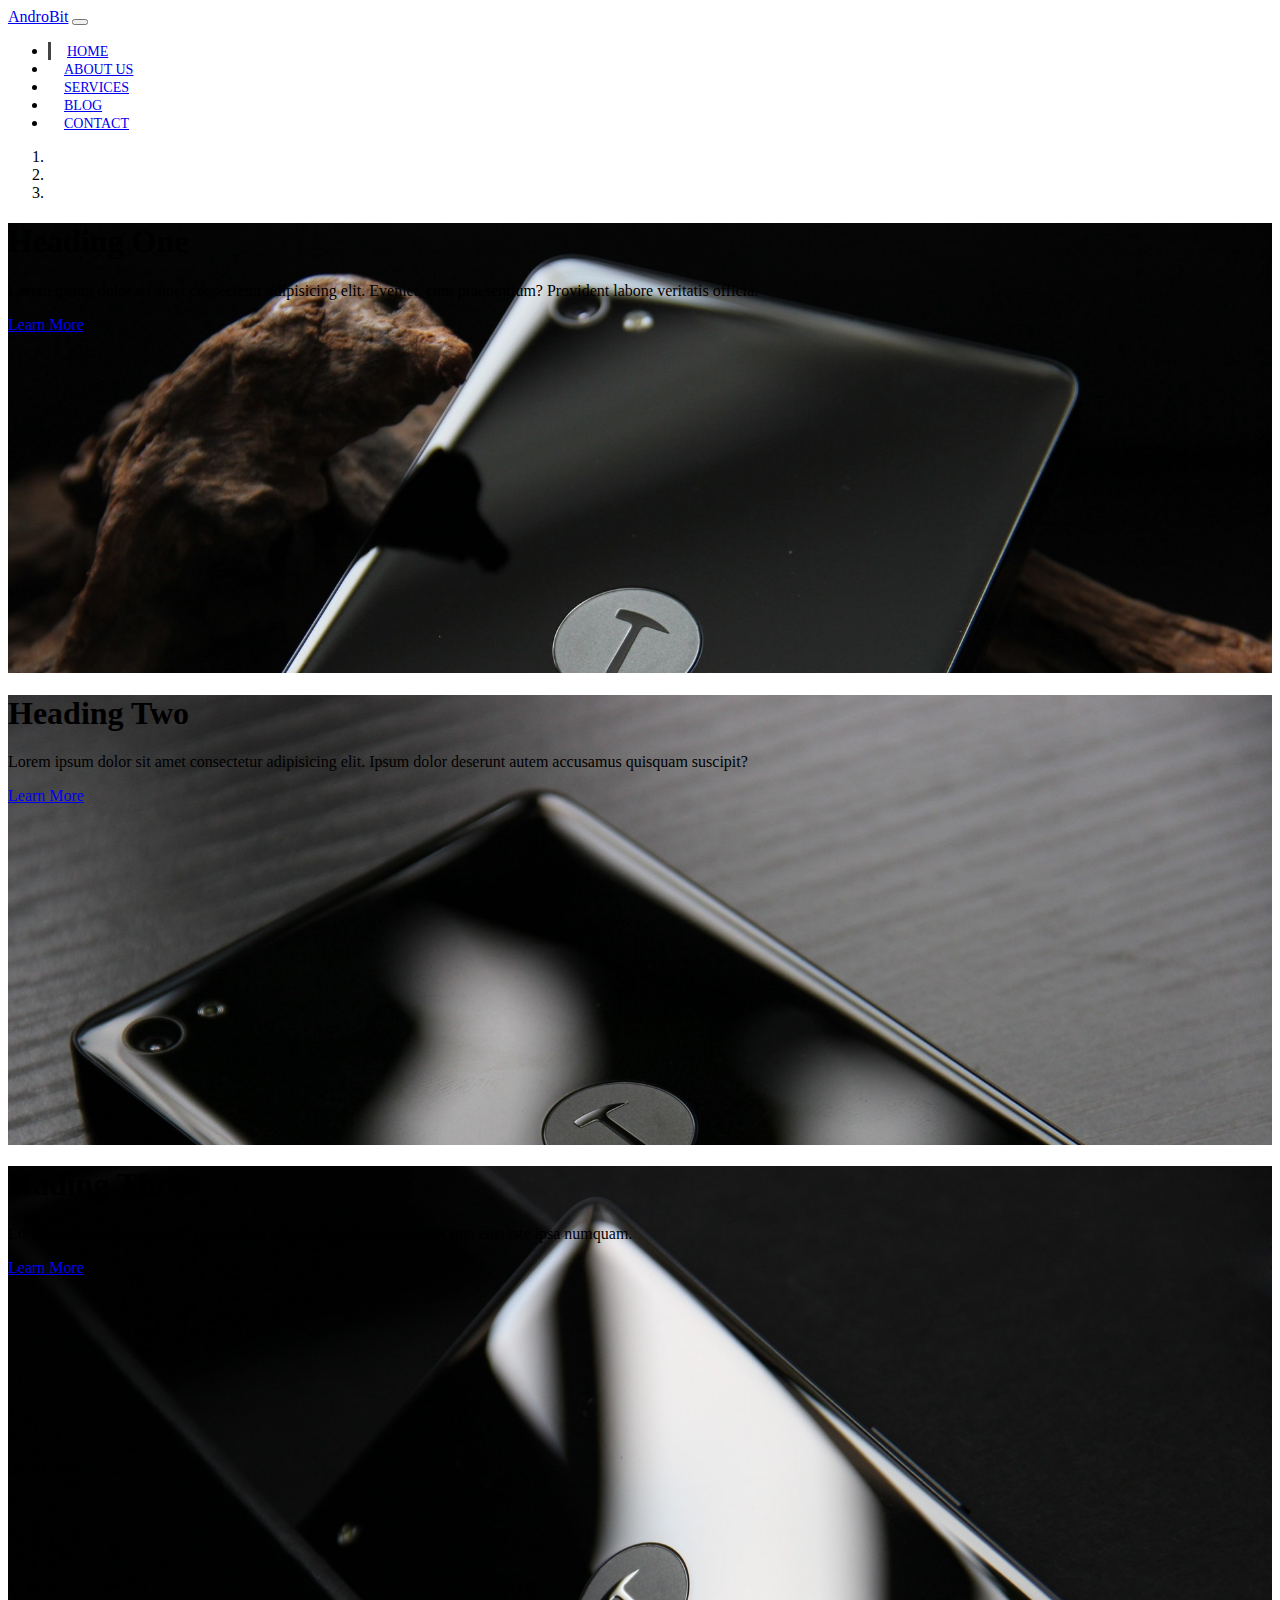
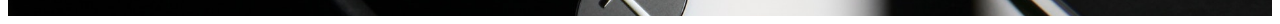
==== Androbit-android-ios-dev/index.html @ 2b423a53 "Add files via upload" ====
<!DOCTYPE html>
<html lang="en">

<head>
    <meta charset="UTF-8">
    <meta name="viewport" content="width=device-width, initial-scale=1.0">
    <meta http-equiv="X-UA-Compatible" content="ie=edge">
    <link rel="stylesheet" href="https://use.fontawesome.com/releases/v5.0.13/css/all.css"
        integrity="sha384-DNOHZ68U8hZfKXOrtjWvjxusGo9WQnrNx2sqG0tfsghAvtVlRW3tvkXWZh58N9jp" crossorigin="anonymous">
    <link rel="stylesheet" href="https://stackpath.bootstrapcdn.com/bootstrap/4.1.1/css/bootstrap.min.css"
        integrity="sha384-WskhaSGFgHYWDcbwN70/dfYBj47jz9qbsMId/iRN3ewGhXQFZCSftd1LZCfmhktB" crossorigin="anonymous">
    <link rel="stylesheet" href="css/style.css">
    <title>Androbit Android-Ios Dev</title>
</head>

<body>
    <!-- NAVBAR -->
    <nav class="navbar navbar-expand-sm navbar-dark bg-dark">
        <div class="container">
            <a href="index.html" class="navbar-brand">AndroBit</a>
            <button  class="navbar-toggler" data-toggle="collapse" data-target="#navbarCollapse">
                <span class="navbar-toggler-icon"></span>
            </button>
<div class="collapse navbar-collapse"  id="navbarCollapse">
    <ul class="navbar-nav ml-auto">
        <li class="nav-item active">
            <a href="index.html" class="nav-link">Home</a>
        </li>

        <li class="nav-item">
            <a href="about.html" class="nav-link">About Us</a>
        </li>
        <li class="nav-item">
            <a href="services.html" class="nav-link">Services</a>
        </li>
        <li class="nav-item">
            <a href="blog.html" class="nav-link">Blog</a>
        </li>
        <li class="nav-item">
            <a href="contact.html" class="nav-link">Contact</a>
        </li>
  </ul>
</div>
        </div>
    </nav>

<!--Showcas slider-->
<section id="showcase">
    <div id="myCarousel" class="carousel slide" data-ride="carousel">
<ol class="carousel-indicators">
    <li data-target="#myCarousel" data-slide-to="0" class="active"></li>
    <li data-target="#myCarousel" data-slide-to="1"></li>
    <li data-target="#myCarousel" data-slide-to="2"></li>
</ol>
<div class="carousel-inner"> 
    <div class="carousel-item carousel-image-1 active">
        <div class="container">
            <div class="carousel-caption d-none d-sm-block text-right mb-5">
                <h1 class="disply-3">Heading One</h1>
                <p class="lead">Lorem ipsum dolor sit amet consectetur adipisicing elit. Eveniet, eum praesentium? Provident labore veritatis officia.</p>
                <a href="#" class="btn btn-danger btn-lg">Learn More</a>
            </div>
        </div>
    </div>
    <div class="carousel-item carousel-image-2">
        <div class="container">
            <div class="carousel-caption d-none d-sm-block  mb-5">
                <h1 class="display-3">Heading Two</h1>
                <p class="lead">Lorem ipsum dolor sit amet consectetur adipisicing elit. Ipsum dolor deserunt autem accusamus quisquam suscipit?</p>
                <a href="#" class="btn btn-danger btn-lg">Learn More</a>
            </div>
        </div>
    </div>
    <div class="carousel-item carousel-image-3">
        <div class="container">
            <div class="carousel-caption d-none d-sm-block text-right mb-5">
                <h1 class="display-3">Hading Three</h1>
                <p class="lead">Lorem ipsum dolor sit amet, consectetur adipisicing elit. Aut eveniet quo eius iste ipsa numquam.</p>
                <a href="#" class="btn btn-danger btn-lg">Learn More</a>
            </div>
        </div>
    </div>
</div>

<a href="#myCarousel" data-slide="prev" class="carousel-control-prev">
    <span class="carousel-control-prev-icon"></span>
  </a>

  <a href="#myCarousel" data-slide="next" class="carousel-control-next">
    <span class="carousel-control-next-icon"></span>
  </a>



</div>
</section>























    <script src="http://code.jquery.com/jquery-3.3.1.min.js"
        integrity="sha256-FgpCb/KJQlLNfOu91ta32o/NMZxltwRo8QtmkMRdAu8=" crossorigin="anonymous"></script>
    <script src="https://cdnjs.cloudflare.com/ajax/libs/popper.js/1.14.3/umd/popper.min.js"
        integrity="sha384-ZMP7rVo3mIykV+2+9J3UJ46jBk0WLaUAdn689aCwoqbBJiSnjAK/l8WvCWPIPm49" crossorigin="anonymous">
    </script>
    <script src="https://stackpath.bootstrapcdn.com/bootstrap/4.1.1/js/bootstrap.min.js"
        integrity="sha384-smHYKdLADwkXOn1EmN1qk/HfnUcbVRZyYmZ4qpPea6sjB/pTJ0euyQp0Mk8ck+5T" crossorigin="anonymous">
    </script>

    <script>
        // Get the current year for the copyright
        $('#year').text(new Date().getFullYear());
    </script>
</body>

</html>
---- Androbit-android-ios-dev/css/style.css ----
body {
    overflow-x: hidden;
  }
  
  .navbar .nav-link {
    font-size: 14px;
    text-transform: uppercase;
    padding-left: 1rem !important;
    padding-right: 1rem !important;
  }
  
  .navbar .nav-item.active {
    border-left: #444 3px solid;
  }
  
  .carousel-item {
    height: 450px;
  }
  
  .carousel-image-1 {
    background: url('../img/image1.jpg');
    background-size: cover;
  }
  
  .carousel-image-2 {
    background: url('../img/image2.jpg');
    background-size: cover;
  }
  
  .carousel-image-3 {
    background: url('../img/image3.jpg');
    background-size: cover;
  }
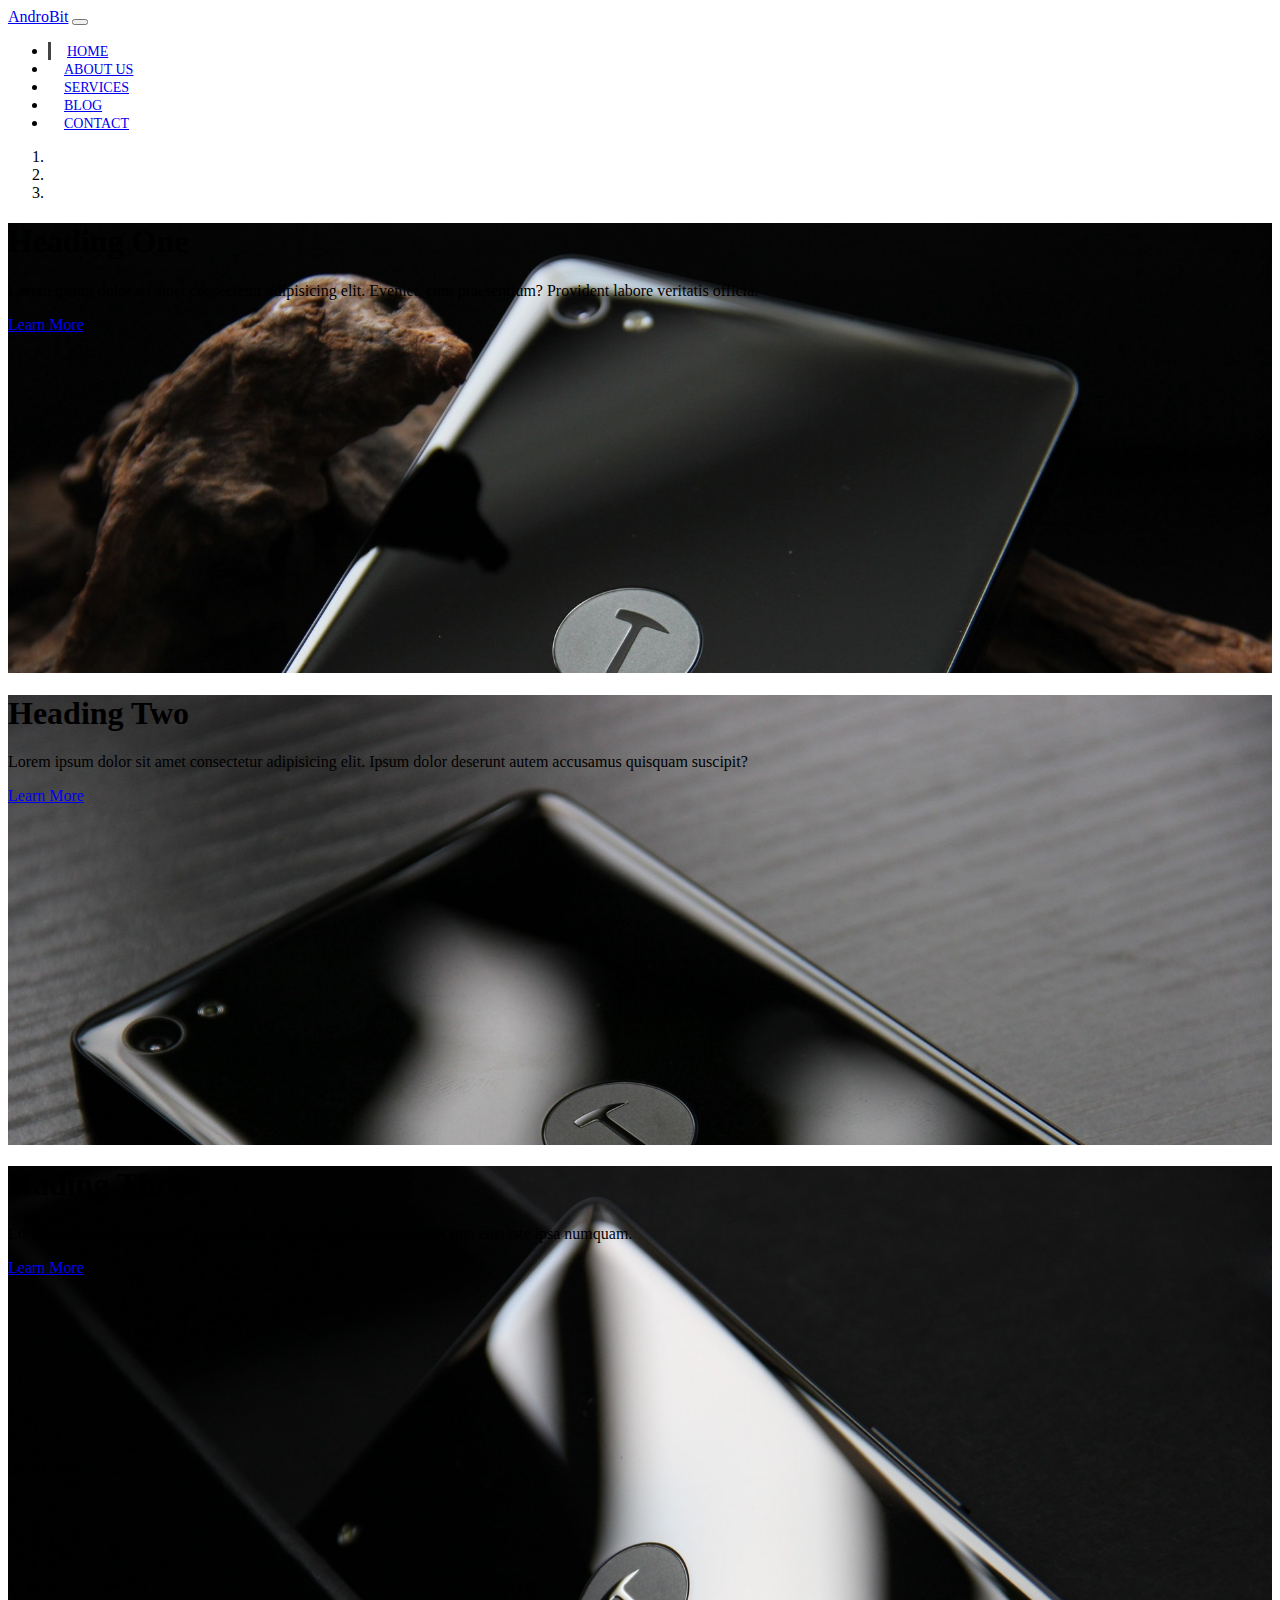
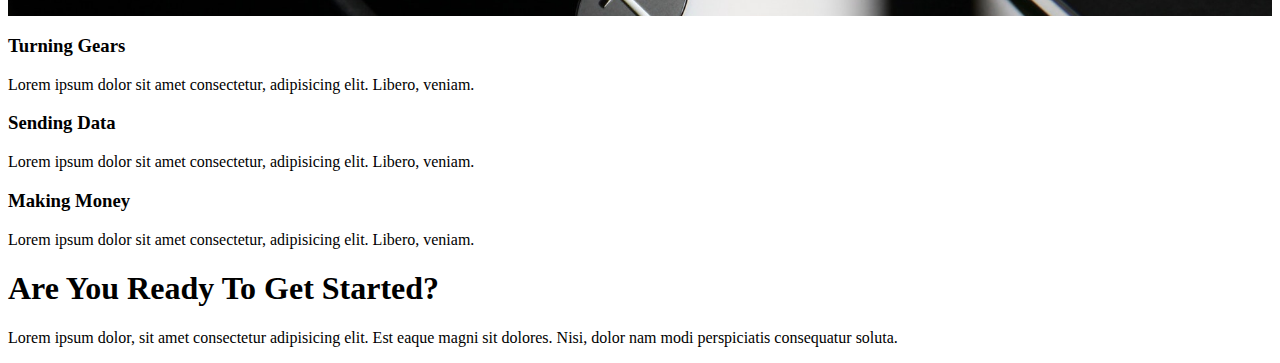
==== commit e33a0240: "Add files via upload" ====
--- a/Androbit-android-ios-dev/index.html
+++ b/Androbit-android-ios-dev/index.html
@@ -95,7 +95,43 @@
 </div>
 </section>
 
+<!--HOME ICON SECTION  -->
+<section id="home-icons" class="py-5">
+    <div class="container">
+      <div class="row">
+        <div class="col-md-4 mb-4 text-center">
+          <i class="fas fa-cog fa-3x mb-2"></i>
+          <h3>Turning Gears</h3>
+          <p>Lorem ipsum dolor sit amet consectetur, adipisicing elit. Libero, veniam.</p>
+        </div>
+        <div class="col-md-4 mb-4 text-center">
+          <i class="fas fa-cloud fa-3x mb-2"></i>
+          <h3>Sending Data</h3>
+          <p>Lorem ipsum dolor sit amet consectetur, adipisicing elit. Libero, veniam.</p>
+        </div>
+        <div class="col-md-4 mb-4 text-center">
+          <i class="fas fa-cart-plus fa-3x mb-2"></i>
+          <h3>Making Money</h3>
+          <p>Lorem ipsum dolor sit amet consectetur, adipisicing elit. Libero, veniam.</p>
+        </div>
+      </div>
+    </div>
+  </section>
 
+  <!-- HOME HEADING SECTION -->
+  <section id="home-heading" class="p-5">
+    <div class="dark-overlay">
+      <div class="row">
+        <div class="col">
+          <div class="container pt-5">
+            <h1>Are You Ready To Get Started?</h1>
+            <p class="d-none d-md-block">Lorem ipsum dolor, sit amet consectetur adipisicing elit. Est eaque magni sit dolores. Nisi, dolor nam modi perspiciatis
+              consequatur soluta.</p>
+          </div>
+        </div>
+      </div>
+    </div>
+  </section>
 
 
 
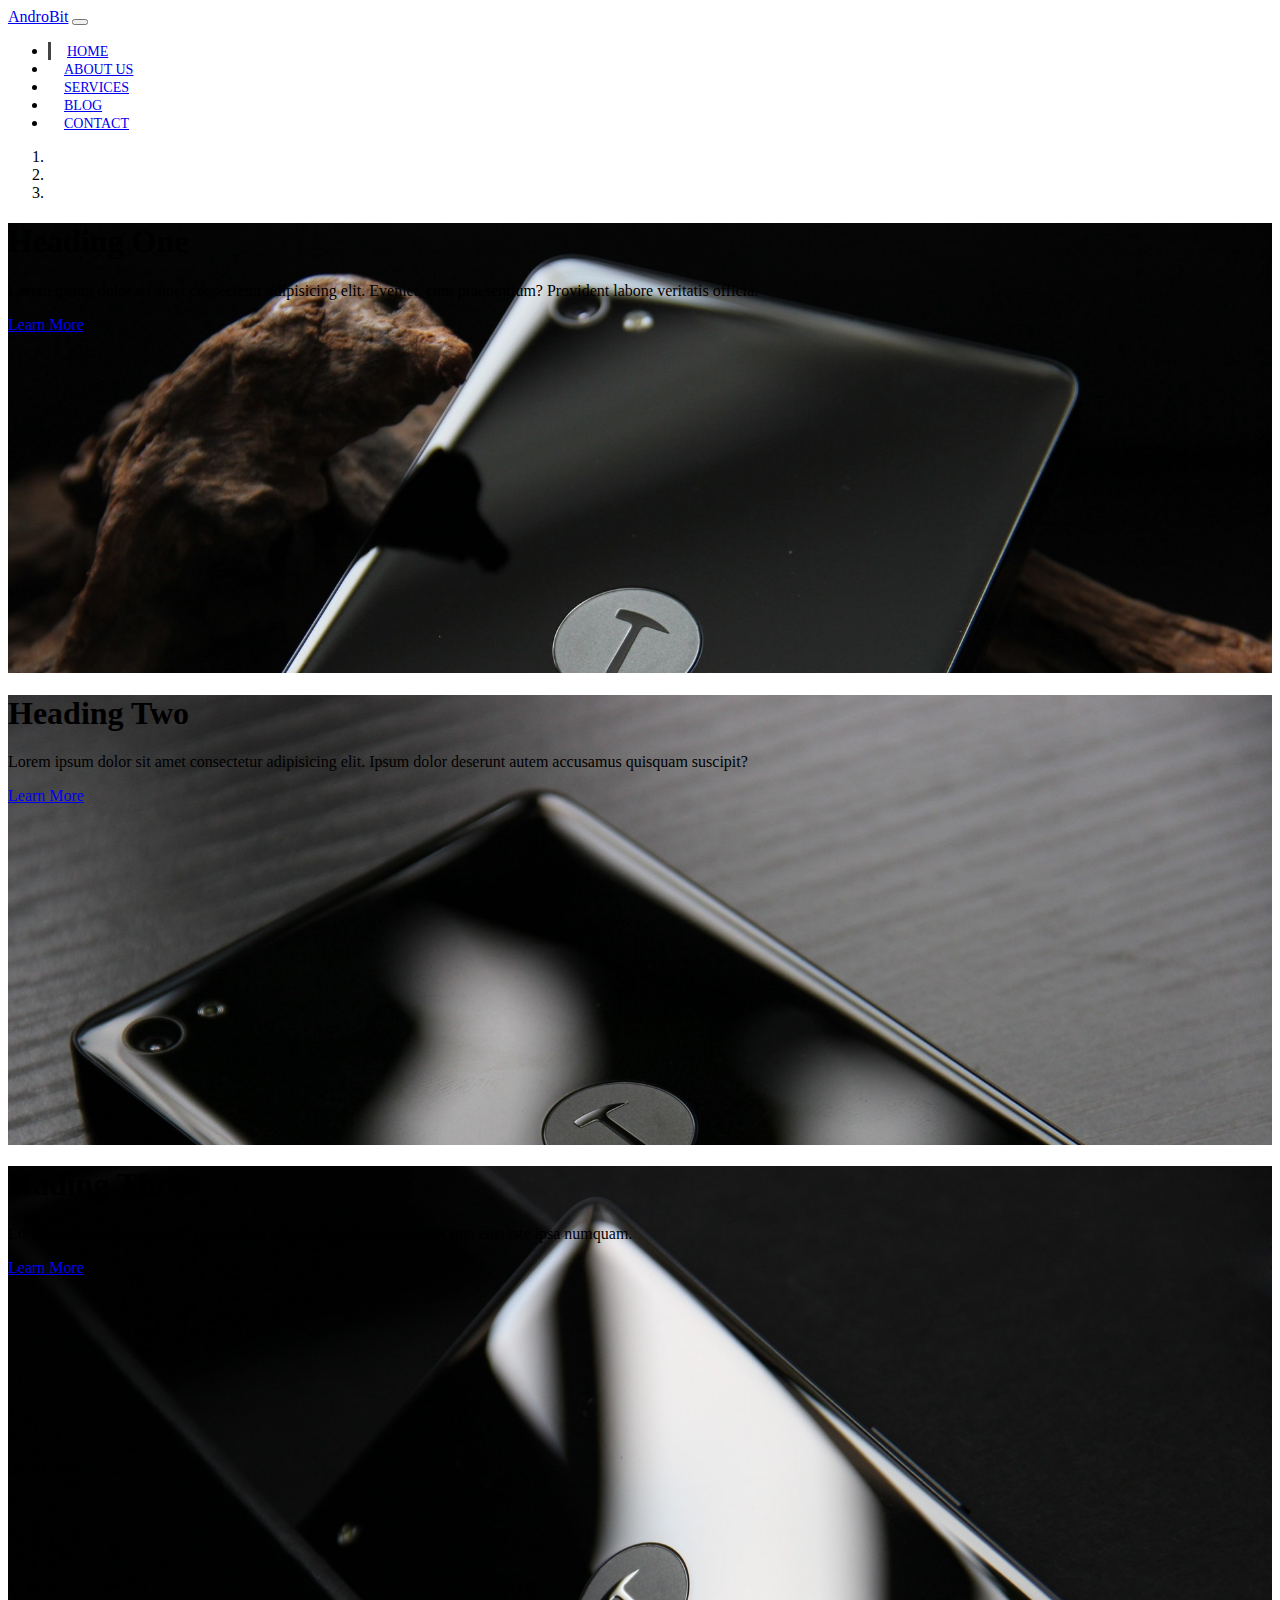
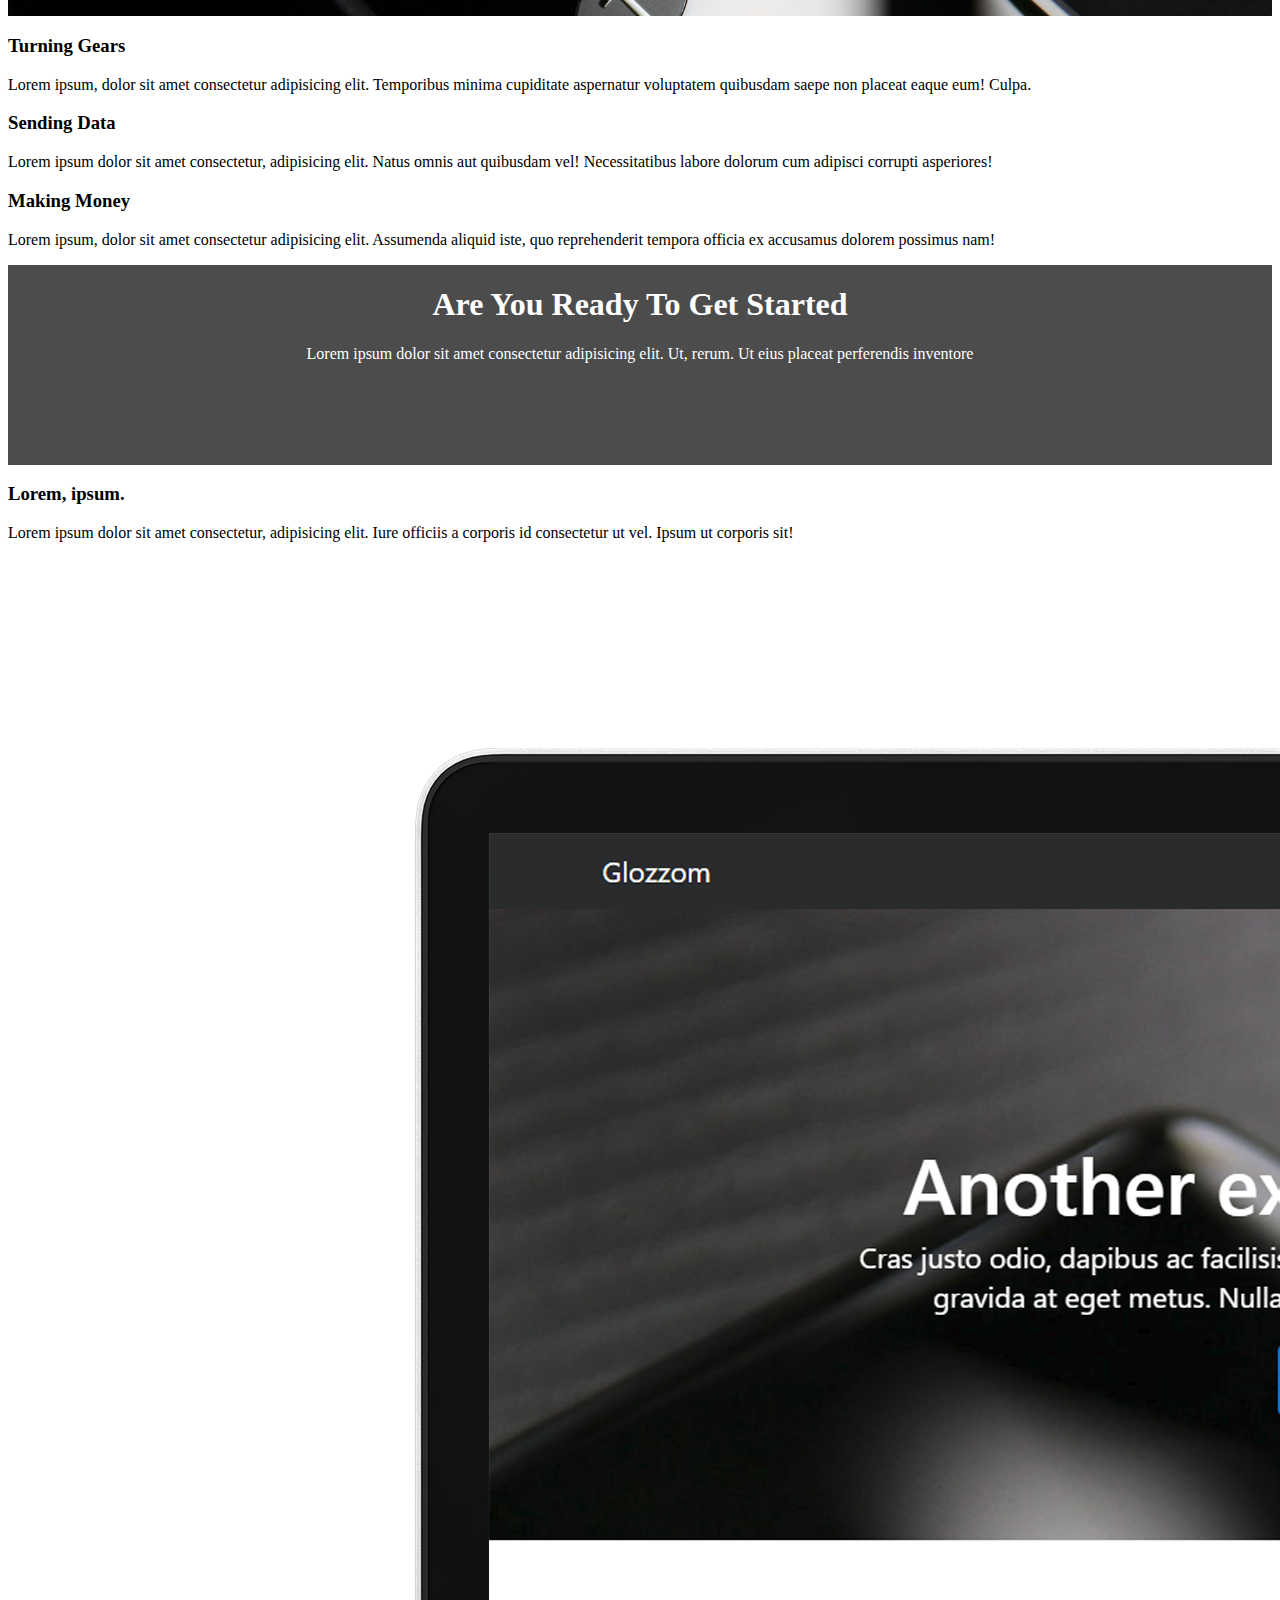
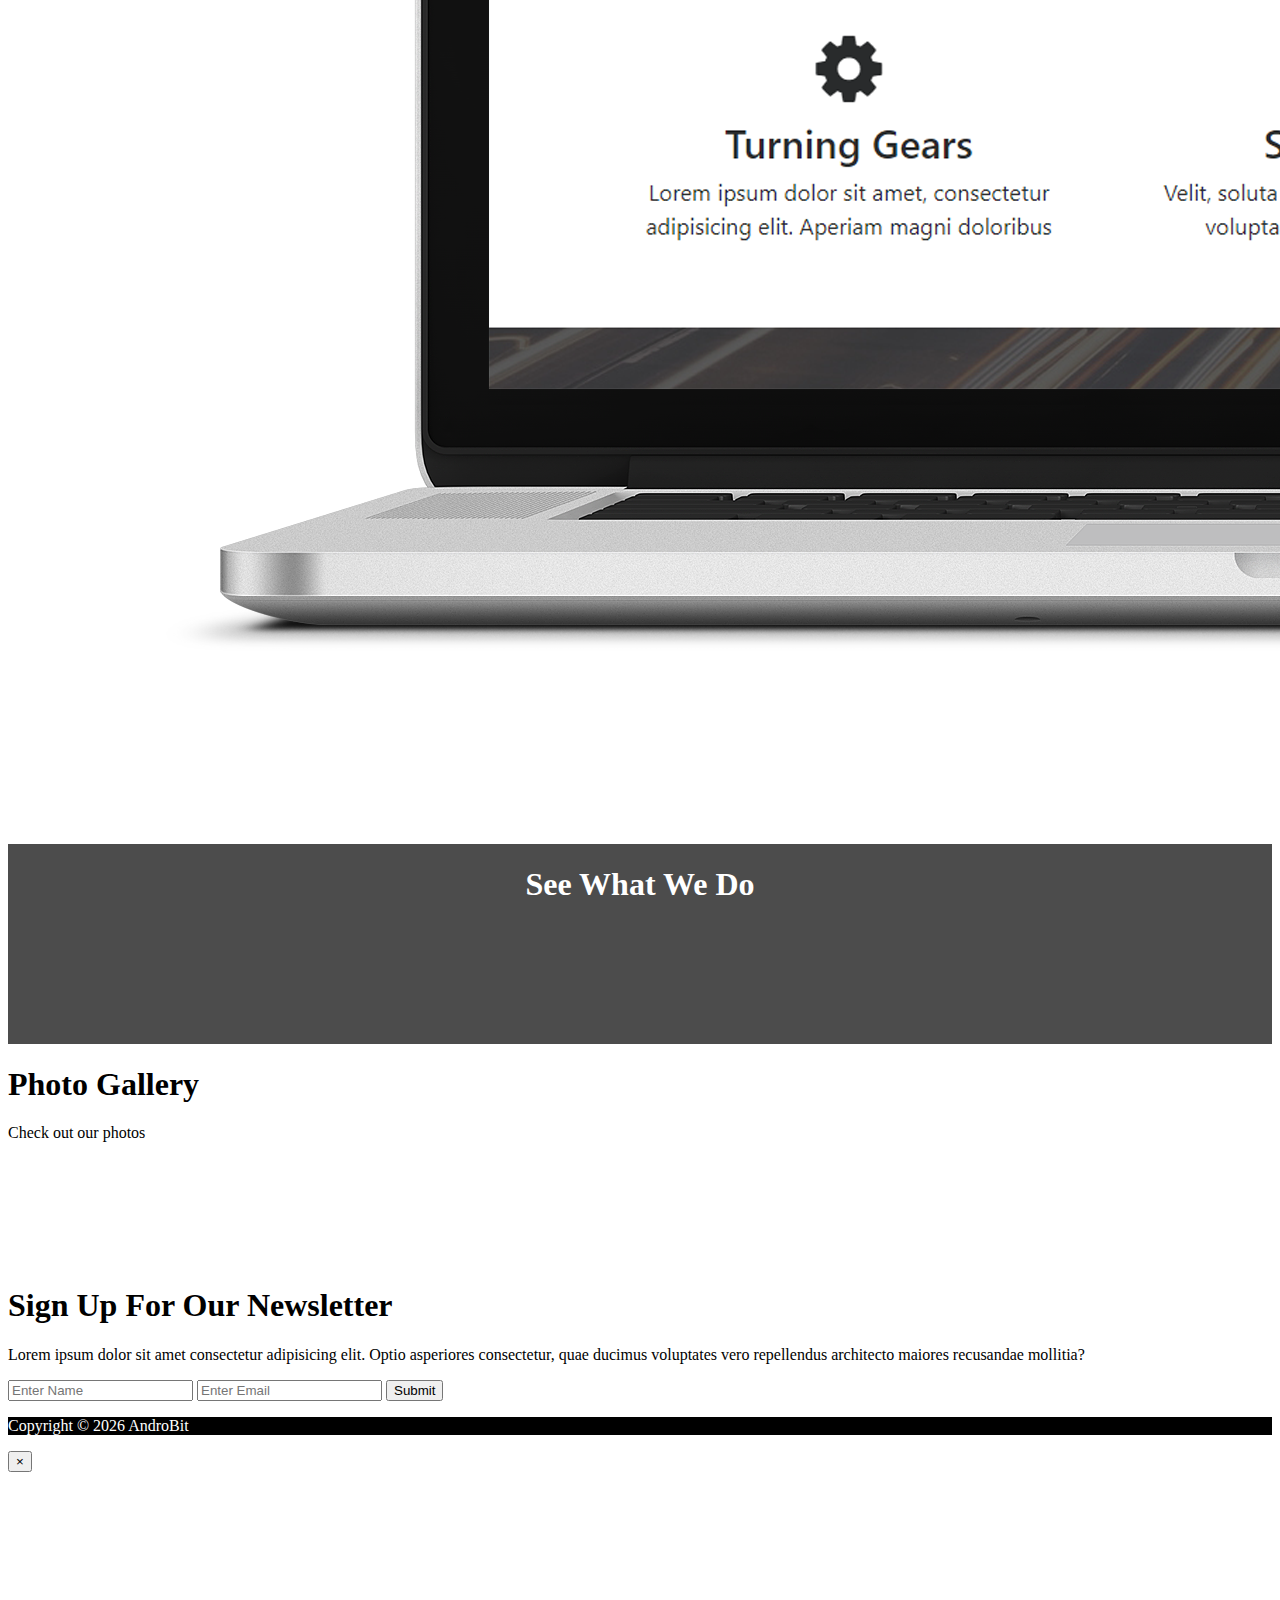
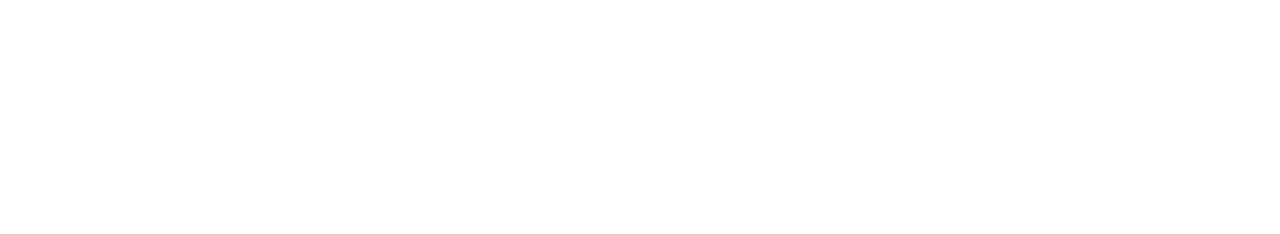
==== commit 50cb6a92: "Add files via upload" ====
--- a/Androbit-android-ios-dev/index.html
+++ b/Androbit-android-ios-dev/index.html
@@ -98,57 +98,171 @@
 <!--HOME ICON SECTION  -->
 <section id="home-icons" class="py-5">
     <div class="container">
-      <div class="row">
-        <div class="col-md-4 mb-4 text-center">
-          <i class="fas fa-cog fa-3x mb-2"></i>
-          <h3>Turning Gears</h3>
-          <p>Lorem ipsum dolor sit amet consectetur, adipisicing elit. Libero, veniam.</p>
-        </div>
-        <div class="col-md-4 mb-4 text-center">
-          <i class="fas fa-cloud fa-3x mb-2"></i>
-          <h3>Sending Data</h3>
-          <p>Lorem ipsum dolor sit amet consectetur, adipisicing elit. Libero, veniam.</p>
-        </div>
-        <div class="col-md-4 mb-4 text-center">
-          <i class="fas fa-cart-plus fa-3x mb-2"></i>
-          <h3>Making Money</h3>
-          <p>Lorem ipsum dolor sit amet consectetur, adipisicing elit. Libero, veniam.</p>
-        </div>
-      </div>
-    </div>
-  </section>
+        <div class="row">
+            <div class="col-md-4 mb-4 text-center">
+            <i class="fas fa-cog fa-3x mb-2"></i>
+            <h3>Turning Gears</h3>
+            <p>Lorem ipsum, dolor sit amet consectetur adipisicing elit. Temporibus minima cupiditate aspernatur voluptatem quibusdam saepe non placeat eaque eum! Culpa.</p>
+            </div>
+            <div class="col-md-4 mb-4 text-center">
+                <i class="fas fa-cloud fa-3x mb-2"></i>
+                <h3>Sending Data</h3>
+                <p>Lorem ipsum dolor sit amet consectetur, adipisicing elit. Natus omnis aut quibusdam vel! Necessitatibus labore dolorum cum adipisci corrupti asperiores!</p>
+                </div>
+                <div class="col-md-4 mb-4 text-center">
+                    <i class="fas fa-cart-plus fa-3x mb-2"></i>
+                    <h3>Making Money</h3>
+                    <p>Lorem ipsum, dolor sit amet consectetur adipisicing elit. Assumenda aliquid iste, quo reprehenderit tempora officia ex accusamus dolorem possimus nam!</p>
+                </div>
+            
+        </div>
+    </div>
+</section>
 
   <!-- HOME HEADING SECTION -->
   <section id="home-heading" class="p-5">
+      <div class="dark-overlay">
+          <div class="row">
+              <div class="col">
+                  <div class="container pt-5">
+                      <h1>Are You Ready To Get Started</h1>
+                      <p class="d-none d-md-block">Lorem ipsum dolor sit amet consectetur adipisicing elit. Ut, rerum. Ut eius placeat perferendis inventore</p>
+                  </div>
+              </div>
+          </div>
+      </div>
+  </section>
+<!--INFO SECTION-->
+<section id="info" class="py-5">
+    <div class="container">
+        <div class="row">
+            <div class="col-md-6 align-self-center">
+                <h3>Lorem, ipsum.</h3>
+                <p>Lorem ipsum dolor sit amet consectetur, adipisicing elit. Iure officiis a corporis id consectetur ut vel. Ipsum ut corporis sit!</p>
+                <a href="about.html" class="btn btn-outlin-danger btn-lg"></a>
+            </div>
+            <div class="col-md-6">
+                <img src="img/laptop.png" alt="" class="img-fluid">
+            </div>
+        </div>
+    </div>
+</section>
+
+
+
+<section id="video-play">
     <div class="dark-overlay">
+        <div class="row">
+            <div class="col">
+                <div class="container p-5">
+                    <a href="#" class="video" data-video="https://www.youtube.com/embed/Hnwsg9a5ria" data-toggle="modal" data-target="#videoModal">
+                        <i class="fas fa-play fa-3x"></i>
+                    </a>
+                    <h1>See What We Do</h1>
+                </div>
+            </div>
+        </div>
+    </div>
+</section>
+
+<!--PHOTO GaLLAER-->
+<section id="gallery" class="py-5">
+    <div class="container">
+      <h1 class="text-center">Photo Gallery</h1>
+      <p class="text-center">Check out our photos</p>
+      <div class="row mb-4">
+        <div class="col-md-4">
+          <a href="https://source.unsplash.com/random/560x560" data-toggle="lightbox" data-gallery="img-gallery" data-height="560"
+            data-width="560">
+            <img src="https://source.unsplash.com/random/560x560" alt="" class="img-fluid">
+          </a>
+        </div>
+
+        <div class="col-md-4">
+          <a href="https://source.unsplash.com/random/561x561" data-toggle="lightbox" data-gallery="img-gallery" data-height="561"
+            data-width="561">
+            <img src="https://source.unsplash.com/random/561x561" alt="" class="img-fluid">
+          </a>
+        </div>
+
+        <div class="col-md-4">
+          <a href="https://source.unsplash.com/random/562x562" data-toggle="lightbox" data-gallery="img-gallery" data-height="562"
+            data-width="562">
+            <img src="https://source.unsplash.com/random/562x562" alt="" class="img-fluid">
+          </a>
+        </div>
+      </div>
+
+      <div class="row mb-4">
+        <div class="col-md-4">
+          <a href="https://source.unsplash.com/random/563x563" data-toggle="lightbox" data-gallery="img-gallery" data-height="563"
+            data-width="563">
+            <img src="https://source.unsplash.com/random/563x563" alt="" class="img-fluid">
+          </a>
+        </div>
+
+        <div class="col-md-4">
+          <a href="https://source.unsplash.com/random/564x564" data-toggle="lightbox" data-gallery="img-gallery" data-height="564"
+            data-width="564">
+            <img src="https://source.unsplash.com/random/564x564" alt="" class="img-fluid">
+          </a>
+        </div>
+
+        <div class="col-md-4">
+          <a href="https://source.unsplash.com/random/565x565" data-toggle="lightbox" data-gallery="img-gallery" data-height="565"
+            data-width="565">
+            <img src="https://source.unsplash.com/random/565x565" alt="" class="img-fluid">
+          </a>
+        </div>
+      </div>
+    </div>
+  </section>
+
+  <!-- NEWSLETTER -->
+  <section id="newsletter" class="text-center p-5 bg-dark text-white">
+    <div class="container">
       <div class="row">
         <div class="col">
-          <div class="container pt-5">
-            <h1>Are You Ready To Get Started?</h1>
-            <p class="d-none d-md-block">Lorem ipsum dolor, sit amet consectetur adipisicing elit. Est eaque magni sit dolores. Nisi, dolor nam modi perspiciatis
-              consequatur soluta.</p>
-          </div>
+          <h1>Sign Up For Our Newsletter</h1>
+          <p>Lorem ipsum dolor sit amet consectetur adipisicing elit. Optio asperiores consectetur, quae ducimus voluptates
+            vero repellendus architecto maiores recusandae mollitia?</p>
+          <form class="form-inline justify-content-center">
+            <input type="text" class="form-control mb-2 mr-2" placeholder="Enter Name">
+            <input type="text" class="form-control mb-2 mr-2" placeholder="Enter Email">
+            <button class="btn btn-primary mb-2">Submit</button>
+          </form>
         </div>
       </div>
     </div>
   </section>
 
-
-
-
-
-
-
-
-
-
-
-
-
-
-
-
-
+  <!-- FOOTER -->
+  <footer id="main-footer" class="text-center p-4">
+    <div class="container">
+      <div class="row">
+        <div class="col">
+          <p>Copyright &copy;
+            <span id="year"></span> AndroBit</p>
+        </div>
+      </div>
+    </div>
+  </footer>
+
+
+<!--VIDEO MODAL-->
+<div class="modal fade" id="videoModal">
+    <div class="modal-dialog">
+        <div class="modal-content">
+            <div class="modal-body">
+                <button class="close" data-dismiss="modal">
+                    <span>&times;</span>
+                </button>
+                <iframe src="" frameborder="0" height="350" width="100%" allowfullscreen></iframe>
+            </div>
+        </div>
+    </div>
+
+</div>
 
 
 
@@ -165,6 +279,25 @@
     <script>
         // Get the current year for the copyright
         $('#year').text(new Date().getFullYear());
+         // Configure Slider
+    $('.carousel').carousel({
+      interval: 6000,
+      pause: 'hover'
+    });
+    // Video Play
+    $(function () {
+      // Auto play modal video
+      $(".video").click(function () {
+        var theModal = $(this).data("target"),
+          videoSRC = $(this).attr("data-video"),
+          videoSRCauto = videoSRC + "?modestbranding=1&rel=0&controls=0&showinfo=0&html5=1&autoplay=1";
+        $(theModal + ' iframe').attr('src', videoSRCauto);
+        $(theModal + ' button.close').click(function () {
+          $(theModal + ' iframe').attr('src', videoSRC);
+        });
+      });
+    });
+
     </script>
 </body>
 
--- a/Androbit-android-ios-dev/css/style.css
+++ b/Androbit-android-ios-dev/css/style.css
@@ -1,34 +1,100 @@
 body {
-    overflow-x: hidden;
-  }
-  
-  .navbar .nav-link {
-    font-size: 14px;
-    text-transform: uppercase;
-    padding-left: 1rem !important;
-    padding-right: 1rem !important;
-  }
-  
-  .navbar .nav-item.active {
-    border-left: #444 3px solid;
-  }
-  
-  .carousel-item {
-    height: 450px;
-  }
-  
-  .carousel-image-1 {
-    background: url('../img/image1.jpg');
-    background-size: cover;
-  }
-  
-  .carousel-image-2 {
-    background: url('../img/image2.jpg');
-    background-size: cover;
-  }
-  
-  .carousel-image-3 {
-    background: url('../img/image3.jpg');
-    background-size: cover;
-  }
-  
+  overflow-x: hidden;
+}
+
+.navbar .nav-link {
+  font-size: 14px;
+  text-transform: uppercase;
+  padding-left: 1rem !important;
+  padding-right: 1rem !important;
+}
+
+.navbar .nav-item.active {
+  border-left: #444 3px solid;
+}
+
+.carousel-item {
+  height: 450px;
+}
+
+.carousel-image-1 {
+  background: url('../img/image1.jpg');
+  background-size: cover;
+}
+
+.carousel-image-2 {
+  background: url('../img/image2.jpg');
+  background-size: cover;
+}
+
+.carousel-image-3 {
+  background: url('../img/image3.jpg');
+  background-size: cover;
+}
+
+#home-heading {
+  position: relative;
+  min-height: 200px;
+  background: url('../img/lights.jpg');
+  background-attachment: fixed;
+  background-repeat: no-repeat;
+  text-align: center;
+  color: #fff;
+}
+
+.dark-overlay {
+  position: absolute;
+  top: 0;
+  left: 0;
+  width: 100%;
+  height: 100%;
+  background: rgba(0, 0, 0, 0.7);
+}
+
+#video-play {
+  position: relative;
+  min-height: 200px;
+  background: url('../img/media.jpg');
+  background-attachment: fixed;
+  background-repeat: no-repeat;
+  background-position: 0 -300px;
+  text-align: center;
+  color: #fff;
+}
+
+#video-play a {
+  color: #fff;
+}
+
+#page-header {
+  height: 200px;
+  background: url('../img/image1.jpg');
+  background-position: 0 -360px;
+  background-attachment: fixed;
+  color: #fff;
+  border-bottom: 1px #eee solid;
+  padding-top: 50px;
+}
+
+.about-img {
+  margin-top: -50px;
+}
+
+#faq .card {
+  border: #444;
+}
+
+#faq a {
+  color: #fff;
+  text-decoration: none;
+}
+
+#faq .card-body,
+#faq .card-header {
+  background: #333;
+}
+
+#main-footer {
+  background: #000;
+  color: #fff;
+}
